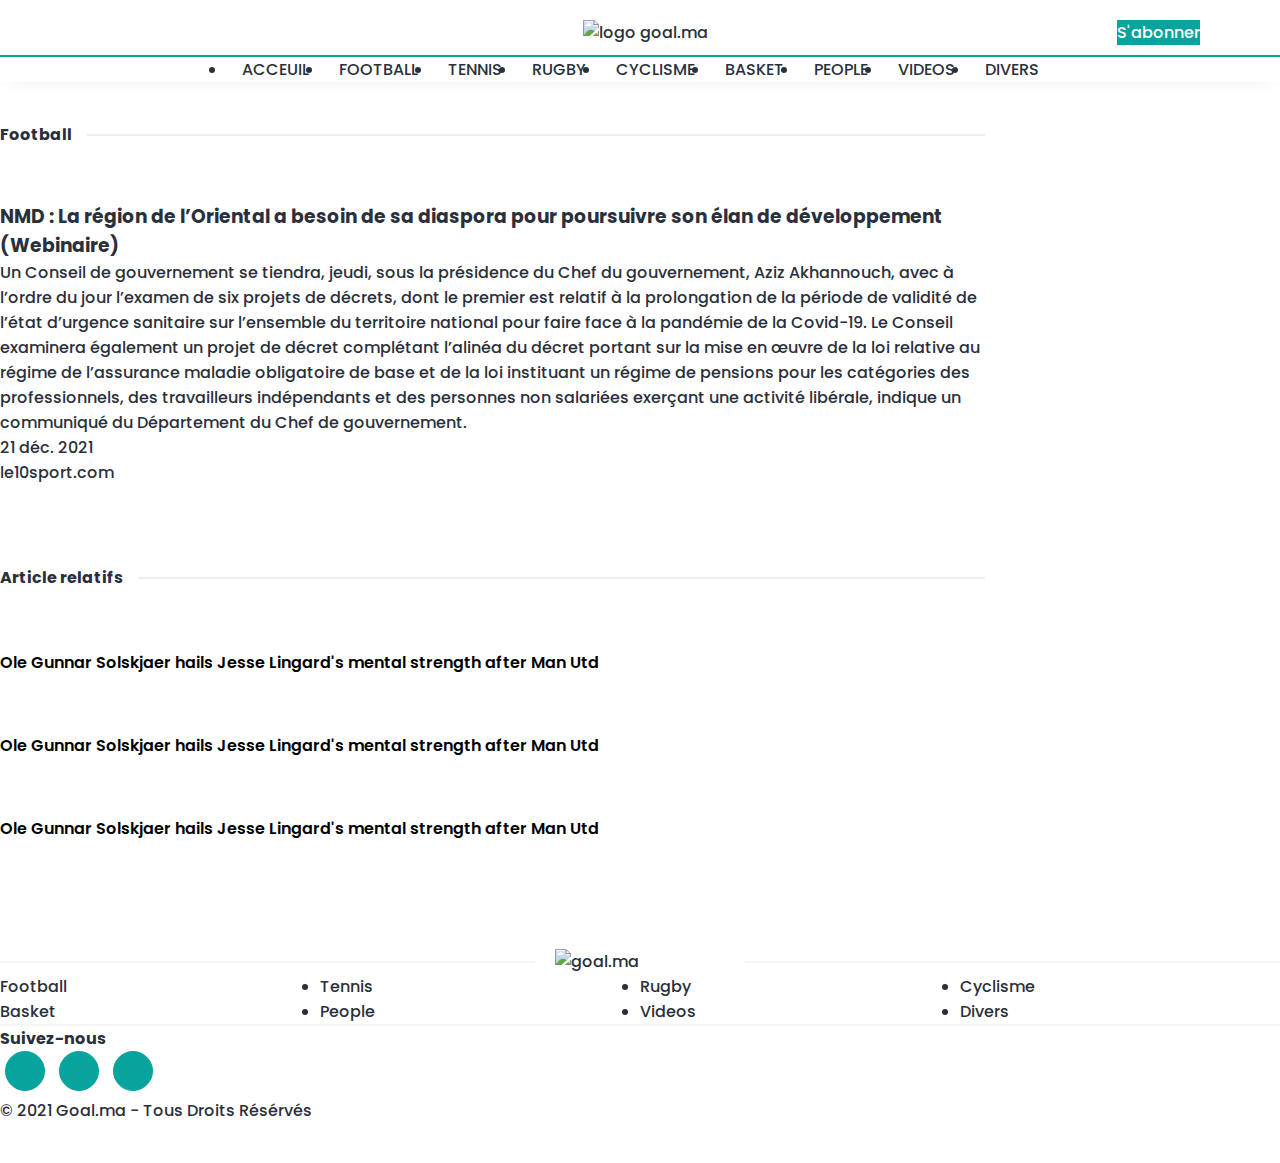
==== article.html @ 7967b323 "Update article.html" ====
<!DOCTYPE html>
<html lang="en">

<head>
    <meta charset="UTF-8" />
    <meta http-equiv="X-UA-Compatible" content="IE=edge" />
    <meta name="viewport" content="width=device-width, initial-scale=1.0" />
    <meta name="keyword" content="sport , football , basketball , tennis" />
    <meta name="description" content="" />
    <title>Goal.ma</title>

    <!-- css -->
    <link rel="stylesheet" href="assets/css/bootstrap.min.css" />
    <link rel="preconnect" href="https://fonts.googleapis.com" />
    <link rel="preconnect" href="https://fonts.gstatic.com" crossorigin />
    <link rel="stylesheet"
        href="https://fonts.googleapis.com/css2?family=Poppins:wght@200;400;500;600;700;800&display=swap" />
    <link rel="stylesheet" href="https://use.fontawesome.com/releases/v5.15.4/css/all.css"
        integrity="sha384-DyZ88mC6Up2uqS4h/KRgHuoeGwBcD4Ng9SiP4dIRy0EXTlnuz47vAwmeGwVChigm" crossorigin="anonymous" />
    <link rel="stylesheet" href="assets/css/slick-theme.css" />
    <link rel="stylesheet" href="assets/css/slick.css" />
    <link rel="stylesheet" href="assets/css/normalize.css" />
    <link rel="stylesheet" href="assets/css/style.css" />

    <!-- end css  -->
</head>

<body>

    <header>

        <div class="top">
            <div class="wrapper row">
                <div class="left col-md-9 mb-2 mb-md-0">
                    <button class="btn_toggler">
                        <span></span>
                        <span></span>
                        <span></span>
                    </button>
                    <a class="logo_brand" href="#"><img src="assets/images/logo.png" alt="logo goal.ma" /></a>
                </div>
                <div class="right col-md-3 justify-content-center justify-content-md-end">
                    <ul class="social-media list-unstyled">
                        <li>
                            <a href="#"><i class="fab fa-facebook-f"></i></a>
                        </li>
                        <li>
                            <a href="#"><i class="fab fa-linkedin-in"></i></a>
                        </li>
                    </ul>
                    <a href="#" class="btn sabonner">S'abonner</a>
                </div>
            </div>
        </div>

        <nav class="navigation">
            <ul class="links_header list-unstyled">
                <li class="nav-item">
                    <a class="nav-link active" href="#">Acceuil</a>
                </li>
                <li class="nav-item">
                    <a class="nav-link active" href="football.html">Football</a>
                </li>
                <li class="nav-item">
                    <a class="nav-link" href="#">Tennis</a>
                </li>
                <li class="nav-item">
                    <a class="nav-link" href="#">Rugby</a>
                </li>
                <li class="nav-item">
                    <a class="nav-link" href="#">Cyclisme</a>
                </li>
                <li class="nav-item">
                    <a class="nav-link" href="#">Basket</a>
                </li>
                <li class="nav-item">
                    <a class="nav-link" href="#">People</a>
                </li>
                <li class="nav-item">
                    <a class="nav-link" href="#">Videos</a>
                </li>
                <li class="nav-item">
                    <a class="nav-link" href="#">Divers</a>
                </li>
            </ul>
        </nav>

    </header>

    <main class="article_page">

        <section class="section_padding">
            <div class="container">
                <!-- section title  -->
                <div class="row">
                    <div class="col-sm-12">
                        <div class="section_title">
                            <!-- <div class="separator"></div> -->
                            <h4 class="styled">Football</h4>
                            <div class="separator"></div>
                        </div>
                    </div>
                </div>
                <!-- end section title  -->

                <div class="row">
                    <div class="col-md-12">
                        <article>

                            <div class="row">
                                <div class="col-md-6">
                                    <figure>
                                        <img src="assets/images/download (1).webp" alt="">
                                    </figure>
                                </div>

                                <div class="col-md-6">
                                    <div class="art_details">
                                        <h3 class="art_title">NMD : La région de l’Oriental a besoin de sa diaspora pour
                                            poursuivre son élan de développement (Webinaire)</h3>
                                        <p class="art_desc my-3">Un Conseil de gouvernement se tiendra, jeudi, sous la
                                            présidence
                                            du
                                            Chef du gouvernement,
                                            Aziz Akhannouch, avec à l’ordre du jour l’examen de six projets de décrets,
                                            dont
                                            le
                                            premier est relatif à la prolongation de la période de validité de l’état
                                            d’urgence
                                            sanitaire sur l’ensemble du territoire national pour faire face à la
                                            pandémie de
                                            la
                                            Covid-19.

                                            Le Conseil examinera également un projet de décret complétant l’alinéa du
                                            décret
                                            portant
                                            sur la mise en œuvre de la loi relative au régime de l’assurance maladie
                                            obligatoire
                                            de
                                            base et de la loi instituant un régime de pensions pour les catégories des
                                            professionnels, des travailleurs indépendants et des personnes non salariées
                                            exerçant
                                            une activité libérale, indique un communiqué du Département du Chef de
                                            gouvernement.
                                        </p>

                                        <p class="text-end"> 
                                            <span class="art_date">
                                                21 déc. 2021
                                            </span>
                                            <span class="art_src">
                                                <a href="#">le10sport.com</a>

                                            </span>
                                        </p>
                                    </div>
                                </div>

                            </div>
                        </article>
                    </div>
                </div>


            </div>
        </section>

        <section class="section_padding art_relatifs">
            <div class="container">

                <div class="row">
                    <div class="col-sm-12">
                        <div class="section_title">
                            <!-- <div class="separator"></div> -->
                            <h4 class="styled">Article relatifs</h4>
                            <div class="separator"></div>
                        </div>
                    </div>
                </div>

                <div class="row">

                    <div class="col-md-4">
                        <article>
                            <a href="#">
                                <figure>
                                    <img src="assets/images/download (1).webp" alt="">
                                </figure>
                                <div class="art_details">
                                    <h3 class="art_title">
                                        Ole Gunnar Solskjaer hails Jesse Lingard's mental
                                        strength after Man Utd
                                    </h3>
                                </div>
                            </a>

                        </article>
                    </div>
                    <div class="col-md-4">
                        <article>
                            <a href="#">
                                <figure>
                                    <img src="assets/images/download (1).webp" alt="">
                                </figure>
                                <div class="art_details">
                                    <h3 class="art_title">
                                        Ole Gunnar Solskjaer hails Jesse Lingard's mental
                                        strength after Man Utd
                                    </h3>
                                </div>
                            </a>

                        </article>
                    </div>
                    <div class="col-md-4">
                        <article>
                            <a href="#">
                                <figure>
                                    <img src="assets/images/download (1).webp" alt="">
                                </figure>
                                <div class="art_details">
                                    <h3 class="art_title">
                                        Ole Gunnar Solskjaer hails Jesse Lingard's mental
                                        strength after Man Utd
                                    </h3>
                                </div>
                            </a>

                        </article>
                    </div>
                </div>


            </div>
        </section>

    </main>

    <footer class="section_padding bg-light">
        <div class="container-fluid">
            <div class="logo_wrapper">
                <div class="logo_separator"></div>
                <div class="logo">
                    <img src="assets/images/logo.png" alt="goal.ma" />
                </div>
                <div class="logo_separator"></div>
            </div>

            <div class="row justify-content-center mt-4">
                <div class="col-sm-5 text-center">
                    <ul class="links_footer list-unstyled">
                        <li class="nav-item">
                            <a class="nav-link active" href="#">Football</a>
                        </li>
                        <li class="nav-item">
                            <a class="nav-link" href="#">Tennis</a>
                        </li>
                        <li class="nav-item">
                            <a class="nav-link" href="#">Rugby</a>
                        </li>
                        <li class="nav-item">
                            <a class="nav-link" href="#">Cyclisme</a>
                        </li>
                        <li class="nav-item">
                            <a class="nav-link" href="#">Basket</a>
                        </li>
                        <li class="nav-item">
                            <a class="nav-link" href="#">People</a>
                        </li>
                        <li class="nav-item">
                            <a class="nav-link" href="#">Videos</a>
                        </li>
                        <li class="nav-item">
                            <a class="nav-link" href="#">Divers</a>
                        </li>
                    </ul>
                </div>
            </div>

            <div class="logo_separator my-4"></div>

            <div class="row justify-content-center">
                <div class="col-sm-5 text-center">
                    <h4>Suivez-nous</h4>
                    <ul class="social_media mt-3 mb-4">
                        <li>
                            <a href="#"><i class="fab fa-facebook-f"></i></a>
                        </li>
                        <li>
                            <a href="#"><i class="fab fa-linkedin-in"></i></a>
                        </li>
                        <li>
                            <a href="#"><i class="fab fa-twitter"></i></a>
                        </li>
                    </ul>
                    <p>© 2021 Goal.ma - Tous Droits Résérvés</p>
                </div>
            </div>
        </div>
    </footer>

    <!-- scripts -->

    <script src="assets/js/jquery.js"></script>
    <script src="assets/js/bootstrap.bundle.min.js"></script>
    <script src="assets/js/slick.min.js"></script>
    <script src="assets/js/main.js"></script>

    <!-- end scripts  -->
</body>

</html>
---- assets/css/style.css ----
* {
  margin: 0;
  padding: 0;
  box-sizing: border-box;
}

ul {
  padding: 0;
  margin: 0;
}

body {
  font-family: "Poppins", sans-serif;
  font-weight: 500;
  font-size: 16px;
  color: #2a303b;
}

@media screen and (min-width: 1200px) {
  .container {
    max-width: 1000px;
  }
}

figure {
  margin: 0;
}

a {
  text-decoration: none;
  color: #2a303b;
}

h1,
h2,
h3,
h4,
h5 {
  margin: 0;
}

img {
  width: 100%;
}

.section_padding {
  padding: 40px 0;
}
@media screen and (max-width: 767px) {
  .section_padding {
    padding: 20px 0;
  }
}

.btn:focus,
input:focus {
  box-shadow: none;
}

@media screen and (max-width: 767px) {
  .h-100 {
    height: auto !important;
  }
}

.social_media li {
  display: inline-block;
  margin: 0 5px;
}
.social_media li a {
  width: 40px;
  height: 40px;
  line-height: 40px;
  display: block;
  border: 1px solid #06A49C;
  border-radius: 50%;
  -webkit-border-radius: 50%;
  -moz-border-radius: 50%;
  -ms-border-radius: 50%;
  -o-border-radius: 50%;
  transition: all 0.3s;
  background-color: #06A49C;
  -webkit-transition: all 0.3s;
  -moz-transition: all 0.3s;
  -ms-transition: all 0.3s;
  -o-transition: all 0.3s;
  color: white;
  text-align: center;
}
.social_media li a:hover {
  transform: translateY(-5px);
  -webkit-transform: translateY(-5px);
  -moz-transform: translateY(-5px);
  -ms-transform: translateY(-5px);
  -o-transform: translateY(-5px);
}

header {
  background-color: white;
  transition: 0.3s all;
  -webkit-transition: 0.3s all;
  -moz-transition: 0.3s all;
  -ms-transition: 0.3s all;
  -o-transition: 0.3s all;
  box-shadow: 0 0 20px -12px #7f7f7fba;
}
header .top {
  padding-bottom: 10px;
  border-bottom: 2px solid #d1d3d34a;
}
@media screen and (min-width: 992px) {
  header .top {
    border-bottom: 2px solid #06A49C;
  }
}
header .top .wrapper {
  display: flex;
  align-items: center;
  max-width: 1150px;
  width: 100%;
  margin: 0 auto;
  padding: 20px 15px 0;
  position: relative;
}
header .top .wrapper .left {
  flex-grow: 1;
  display: flex;
  align-items: center;
}
header .top .wrapper .left .btn_toggler {
  position: relative;
  width: 25px;
  padding: 0px;
  border: 0;
  background: none;
}
@media screen and (min-width: 992px) {
  header .top .wrapper .left .btn_toggler {
    display: none;
  }
}
header .top .wrapper .left .btn_toggler:focus {
  box-shadow: none;
}
header .top .wrapper .left .btn_toggler span {
  height: 3px;
  display: block;
  width: 100%;
  background-color: black;
  transition: 0.3s all;
  -webkit-transition: 0.3s all;
  -moz-transition: 0.3s all;
  -ms-transition: 0.3s all;
  -o-transition: 0.3s all;
  border-radius: 3px;
  -webkit-border-radius: 3px;
  -moz-border-radius: 3px;
  -ms-border-radius: 3px;
  -o-border-radius: 3px;
}
header .top .wrapper .left .btn_toggler span:nth-of-type(2) {
  margin: 5px 0;
}
header .top .wrapper .left .btn_toggler.opened span:nth-of-type(1) {
  transform: rotate(-45deg) translate(-5px, 6px);
  -webkit-transform: rotate(-45deg) translate(-5px, 6px);
  -moz-transform: rotate(-45deg) translate(-5px, 6px);
  -ms-transform: rotate(-45deg) translate(-5px, 6px);
  -o-transform: rotate(-45deg) translate(-5px, 6px);
}
header .top .wrapper .left .btn_toggler.opened span:nth-of-type(2) {
  transform: translateX(-100%);
  -webkit-transform: translateX(-100%);
  -moz-transform: translateX(-100%);
  -ms-transform: translateX(-100%);
  -o-transform: translateX(-100%);
  opacity: 0;
}
header .top .wrapper .left .btn_toggler.opened span:nth-of-type(3) {
  transform: rotate(45deg) translate(-5px, -7px);
  -webkit-transform: rotate(45deg) translate(-5px, -7px);
  -moz-transform: rotate(45deg) translate(-5px, -7px);
  -ms-transform: rotate(45deg) translate(-5px, -7px);
  -o-transform: rotate(45deg) translate(-5px, -7px);
}
header .top .wrapper .left .logo_brand {
  display: block;
  padding-left: 10px;
  flex-grow: 1;
  text-align: center;
}
header .top .wrapper .left .logo_brand img {
  width: 200px;
}
@media screen and (max-width: 991px) {
  header .top .wrapper .left .logo_brand img {
    width: 160px;
  }
}
@media screen and (max-width: 667px) {
  header .top .wrapper .left .logo_brand img {
    width: 130px;
  }
}
header .top .wrapper .right {
  display: flex;
  align-items: center;
}
@media screen and (min-width: 768px) {
  header .top .wrapper .right {
    position: absolute;
    right: 15px;
  }
}
header .top .wrapper .right .social-media li {
  display: inline-block;
}
header .top .wrapper .right .social-media li:last-child {
  margin: 0 10px;
}
header .top .wrapper .right .social-media li a {
  color: #2a303b;
}
header .top .wrapper .right .sabonner {
  background-color: #06A49C;
  color: white;
}
header .navigation {
  padding: 0;
  max-width: 1150px;
  width: 100%;
  margin: 0 auto;
  z-index: 9999;
  transition: all 0.5s;
  -webkit-transition: all 0.5s;
  -moz-transition: all 0.5s;
  -ms-transition: all 0.5s;
  -o-transition: all 0.5s;
}
@media screen and (max-width: 991.2px) {
  header .navigation {
    position: absolute;
    transform: translateX(-100%);
    -webkit-transform: translateX(-100%);
    -moz-transform: translateX(-100%);
    -ms-transform: translateX(-100%);
    -o-transform: translateX(-100%);
  }
  header .navigation.translate {
    transform: translateX(0%);
    -webkit-transform: translateX(0%);
    -moz-transform: translateX(0%);
    -ms-transform: translateX(0%);
    -o-transform: translateX(0%);
  }
}
header .navigation .links_header {
  display: flex;
  flex-wrap: wrap;
  flex-direction: column;
}
@media screen and (min-width: 992px) {
  header .navigation .links_header {
    flex-direction: row;
    flex-wrap: nowrap;
    justify-content: center;
  }
}
@media screen and (max-width: 991.2px) {
  header .navigation .nav-item {
    border-bottom: 1px solid rgba(216, 214, 214, 0.644);
    background-color: #F5F6F8;
  }
}
header .navigation .nav-item .nav-link {
  color: #2a303b;
  text-transform: uppercase;
  padding: 15px;
  text-align: center;
}

main.categ_page .random_sec .wrapper .main_article figure {
  height: 250px;
}
main.categ_page .vd_heading {
  font-weight: 600;
  text-align: center;
  position: relative;
  padding-bottom: 10px;
}
main.categ_page .vd_heading::before {
  content: "";
  position: absolute;
  height: 9px;
  width: 50px;
  background-color: #06A49C;
  bottom: -15px;
  left: 0;
  right: 0;
  margin: 0 auto;
  z-index: 99;
}
main.categ_page .vd_heading:after {
  content: "";
  position: absolute;
  bottom: -12px;
  height: 2px;
  width: 100%;
  background-color: rgba(206, 206, 206, 0.35);
  left: 0;
  right: 0;
  margin: 0 auto;
}
main .random_sec .wrapper .slider_wrapper {
  margin-bottom: 0;
  height: 100%;
}
main .random_sec .wrapper .slider_wrapper .slick-list,
main .random_sec .wrapper .slider_wrapper .slick-track {
  height: 100%;
}
main .random_sec .wrapper article:not(.main_article) a {
  display: flex;
  flex-direction: column;
}
main .random_sec .wrapper article:not(.main_article) a .art_details {
  background-color: white;
  padding: 10px;
}
main .random_sec .wrapper article.main_article {
  height: 100%;
}
main .random_sec .wrapper article.main_article a {
  height: 100%;
}
main .random_sec .wrapper article.main_article a figure {
  height: 100%;
}
main .random_sec .wrapper article.main_article a figure img {
  width: 100%;
  height: 100%;
  z-index: -1;
  object-fit: cover;
  object-position: top;
  position: initial;
}
@media screen and (min-width: 768px) {
  main .random_sec .wrapper article.main_article a figure img {
    position: absolute;
  }
}
main .football_sec article,
main .rugby_sec article,
main .basket article,
main .cyclisme article,
main .p_v_d article {
  height: 100%;
}
main .football_sec article a,
main .rugby_sec article a,
main .basket article a,
main .cyclisme article a,
main .p_v_d article a {
  height: 100%;
}
main .football_sec article a figure,
main .rugby_sec article a figure,
main .basket article a figure,
main .cyclisme article a figure,
main .p_v_d article a figure {
  position: relative;
  height: 100%;
}
main .football_sec article a figure img,
main .rugby_sec article a figure img,
main .basket article a figure img,
main .cyclisme article a figure img,
main .p_v_d article a figure img {
  position: absolute;
  height: 100%;
  object-fit: cover;
  object-position: top;
}
@media screen and (max-width: 767.999px) {
  main .football_sec article a figure img,
main .rugby_sec article a figure img,
main .basket article a figure img,
main .cyclisme article a figure img,
main .p_v_d article a figure img {
    position: initial;
  }
}
main .football_sec article a .art_desc,
main .rugby_sec article a .art_desc,
main .basket article a .art_desc,
main .cyclisme article a .art_desc,
main .p_v_d article a .art_desc {
  white-space: nowrap;
  text-overflow: ellipsis;
}
main .football_sec .banniere_pub_inside,
main .rugby_sec .banniere_pub_inside,
main .basket .banniere_pub_inside,
main .cyclisme .banniere_pub_inside,
main .p_v_d .banniere_pub_inside {
  max-width: 300px;
  margin: 0 auto;
}
main .tennis_sec .art_desc {
  line-height: 1.5em;
  height: 3em;
  overflow: hidden;
}
main .cyclisme article .art_details .art_categorie {
  background-color: yellow;
  color: black;
  padding: 3px 5px;
  display: inline-block;
  border-radius: 2px;
  -webkit-border-radius: 2px;
  -moz-border-radius: 2px;
  -ms-border-radius: 2px;
  -o-border-radius: 2px;
  margin: 0 0 8px;
}
main .cyclisme article .art_details .art_title {
  font-size: 13px;
}
main .p_v_d .slider_wrapper .slick-arrow {
  margin-top: 20px;
  width: 40px;
}
main .p_v_d .slider_wrapper .slick-arrow.next-arrow {
  right: -40px;
}
main .p_v_d .slider_wrapper .slick-arrow.prev-arrow {
  left: -40px;
}
main .p_v_d .slider_wrapper .slick-dots {
  bottom: -40px;
}
main .p_v_d .slider_wrapper .slick-dots li button:before {
  color: #0000003b;
}
main .p_v_d .slider_wrapper .slick-dots li.slick-active button::before {
  color: black;
}
main .p_v_d .people h2 {
  color: #F4255D;
}
main .p_v_d .videos h2 {
  color: #B00000;
}
main .p_v_d .divers h2 {
  color: #4DB2E9;
}
main .section_title {
  display: flex;
  align-items: center;
  margin-bottom: 30px;
}
main .section_title h2 {
  line-height: 40px;
  font-weight: 600;
}
@media screen and (max-width: 767px) {
  main .section_title h2 {
    font-size: 20px;
  }
}
main .section_title h5 {
  line-height: 40px;
  font-size: 18px;
}
main .section_title .separator {
  flex-grow: 1;
  border-bottom: 2px solid rgba(206, 206, 206, 0.35);
  margin: 0 15px;
}
@media screen and (max-width: 767px) {
  main .section_title .separator {
    margin: 0 10px;
  }
}
main .section_title a {
  color: black;
  font-size: 14px;
}
@media screen and (max-width: 767px) {
  main .section_title a {
    font-size: 11px;
  }
}
main .section_title a i {
  margin-left: 5px;
}
main .right_side .section_title {
  margin-bottom: 20px;
}
main .right_side .newsletter_form h5 {
  font-size: 16px;
}
main .right_side .newsletter_form .btn-primary {
  background-color: #06A49C;
  border-color: #06A49C;
  border-radius: 0;
  -webkit-border-radius: 0;
  -moz-border-radius: 0;
  -ms-border-radius: 0;
  -o-border-radius: 0;
}
main article a {
  display: block;
  position: relative;
}
main article a .overlay {
  top: 0;
  left: 0;
  position: absolute;
  height: 100%;
  width: 100%;
  background-image: linear-gradient(0deg, rgba(0, 0, 0, 0.98), rgba(241, 241, 241, 0));
}
main article a .art_details span {
  display: inline-block;
  font-size: 11px;
  color: #ccc;
  margin: 0 2px;
}
@media screen and (max-width: 767px) {
  main article a .art_details span {
    margin: 0 4px;
  }
}
main article a .art_details .art_title {
  font-size: 16px;
  color: black;
  line-height: 22px;
  margin: 7px 0;
  font-weight: 600;
  height: 44px;
  overflow: hidden;
}
main article a .art_details .art_desc {
  color: black;
  font-size: 14px;
  margin: 0;
  font-weight: 400;
  overflow: hidden;
  width: 100%;
}
main article a .art_details .art_categorie {
  color: orangered;
  font-weight: 700;
}
main article.main_article .art_details {
  position: absolute;
  padding: 10px;
  bottom: 0;
}
main article.main_article .art_details .art_title {
  color: white;
}
main .banniere_pub_outside {
  padding: 20px 0;
}
main .slider_wrapper .slick-arrow {
  height: 40px;
  width: 28px;
  color: white;
  border: 0;
  background-color: #00000052;
  position: absolute;
  top: 50%;
  transform: translateY(-50%);
  -webkit-transform: translateY(-50%);
  -moz-transform: translateY(-50%);
  -ms-transform: translateY(-50%);
  -o-transform: translateY(-50%);
  z-index: 99;
}
main .slider_wrapper .slick-arrow.next-arrow {
  right: 0;
}
main .slider_wrapper .slick-dots {
  bottom: 20px;
}
main .slider_wrapper .slick-dots li button:before {
  color: rgba(255, 255, 255, 0.35);
  font-size: 23px;
  opacity: initial;
}
main .slider_wrapper .slick-dots li.slick-active button::before {
  color: white;
}

footer .logo_wrapper {
  display: flex;
  align-items: center;
}
footer .logo_wrapper .logo {
  flex-basis: 170px;
  margin: 0 20px;
}
footer .logo_separator {
  height: 2px;
  background-color: #d5d5d53d;
  flex-grow: 1;
}
footer .links_footer {
  display: flex;
  flex-wrap: wrap;
}
footer .links_footer li {
  width: 25%;
}
@media screen and (max-width: 767px) {
  footer .links_footer li {
    width: 50%;
  }
}
footer .links_footer li a {
  color: #2a303b;
  transition: all 0.3s;
  -webkit-transition: all 0.3s;
  -moz-transition: all 0.3s;
  -ms-transition: all 0.3s;
  -o-transition: all 0.3s;
}
footer .links_footer li a:hover {
  color: #06A49C;
}

/*# sourceMappingURL=style.css.map */
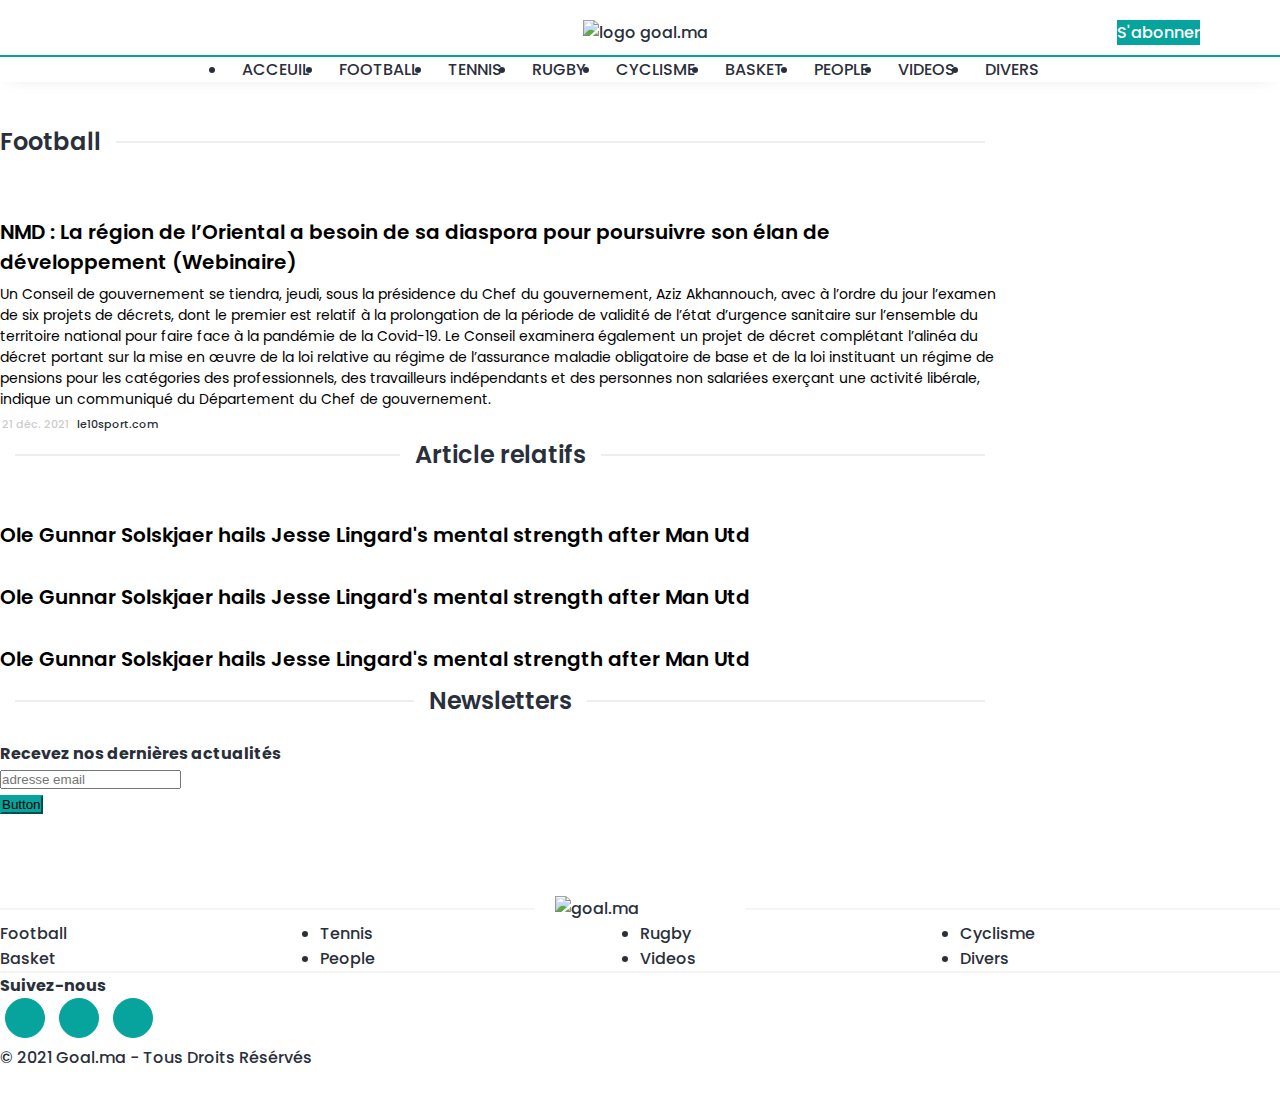
==== commit f280b676: "Update article.html" ====
--- a/article.html
+++ b/article.html
@@ -1,7 +1,6 @@
 <!DOCTYPE html>
 <html lang="en">
-
-<head>
+  <head>
     <meta charset="UTF-8" />
     <meta http-equiv="X-UA-Compatible" content="IE=edge" />
     <meta name="viewport" content="width=device-width, initial-scale=1.0" />
@@ -13,291 +12,292 @@
     <link rel="stylesheet" href="assets/css/bootstrap.min.css" />
     <link rel="preconnect" href="https://fonts.googleapis.com" />
     <link rel="preconnect" href="https://fonts.gstatic.com" crossorigin />
-    <link rel="stylesheet"
-        href="https://fonts.googleapis.com/css2?family=Poppins:wght@200;400;500;600;700;800&display=swap" />
-    <link rel="stylesheet" href="https://use.fontawesome.com/releases/v5.15.4/css/all.css"
-        integrity="sha384-DyZ88mC6Up2uqS4h/KRgHuoeGwBcD4Ng9SiP4dIRy0EXTlnuz47vAwmeGwVChigm" crossorigin="anonymous" />
+    <link
+      rel="stylesheet"
+      href="https://fonts.googleapis.com/css2?family=Poppins:wght@200;400;500;600;700;800&display=swap"
+    />
+    <link
+      rel="stylesheet"
+      href="https://use.fontawesome.com/releases/v5.15.4/css/all.css"
+      integrity="sha384-DyZ88mC6Up2uqS4h/KRgHuoeGwBcD4Ng9SiP4dIRy0EXTlnuz47vAwmeGwVChigm"
+      crossorigin="anonymous"
+    />
     <link rel="stylesheet" href="assets/css/slick-theme.css" />
     <link rel="stylesheet" href="assets/css/slick.css" />
     <link rel="stylesheet" href="assets/css/normalize.css" />
     <link rel="stylesheet" href="assets/css/style.css" />
 
     <!-- end css  -->
-</head>
-
-<body>
-
+  </head>
+
+  <body>
     <header>
-
-        <div class="top">
-            <div class="wrapper row">
-                <div class="left col-md-9 mb-2 mb-md-0">
-                    <button class="btn_toggler">
-                        <span></span>
-                        <span></span>
-                        <span></span>
-                    </button>
-                    <a class="logo_brand" href="#"><img src="assets/images/logo.png" alt="logo goal.ma" /></a>
-                </div>
-                <div class="right col-md-3 justify-content-center justify-content-md-end">
-                    <ul class="social-media list-unstyled">
-                        <li>
-                            <a href="#"><i class="fab fa-facebook-f"></i></a>
-                        </li>
-                        <li>
-                            <a href="#"><i class="fab fa-linkedin-in"></i></a>
-                        </li>
-                    </ul>
-                    <a href="#" class="btn sabonner">S'abonner</a>
-                </div>
+      <div class="top">
+        <div class="wrapper row">
+          <div class="left col-md-9 mb-2 mb-md-0">
+            <button class="btn_toggler">
+              <span></span>
+              <span></span>
+              <span></span>
+            </button>
+            <a class="logo_brand" href="#"
+              ><img src="assets/images/logo.png" alt="logo goal.ma"
+            /></a>
+          </div>
+          <div
+            class="right col-md-3 justify-content-center justify-content-md-end"
+          >
+            <ul class="social-media list-unstyled">
+              <li>
+                <a href="#"><i class="fab fa-facebook-f"></i></a>
+              </li>
+              <li>
+                <a href="#"><i class="fab fa-linkedin-in"></i></a>
+              </li>
+            </ul>
+            <a href="#" class="btn sabonner">S'abonner</a>
+          </div>
+        </div>
+      </div>
+
+      <nav class="navigation">
+        <ul class="links_header list-unstyled">
+          <li class="nav-item">
+            <a class="nav-link active" href="#">Acceuil</a>
+          </li>
+          <li class="nav-item">
+            <a class="nav-link active" href="football.html">Football</a>
+          </li>
+          <li class="nav-item">
+            <a class="nav-link" href="#">Tennis</a>
+          </li>
+          <li class="nav-item">
+            <a class="nav-link" href="#">Rugby</a>
+          </li>
+          <li class="nav-item">
+            <a class="nav-link" href="#">Cyclisme</a>
+          </li>
+          <li class="nav-item">
+            <a class="nav-link" href="#">Basket</a>
+          </li>
+          <li class="nav-item">
+            <a class="nav-link" href="#">People</a>
+          </li>
+          <li class="nav-item">
+            <a class="nav-link" href="#">Videos</a>
+          </li>
+          <li class="nav-item">
+            <a class="nav-link" href="#">Divers</a>
+          </li>
+        </ul>
+      </nav>
+    </header>
+
+    <main class="article_page">
+      <section class="section_padding">
+        <div class="container">
+          <div class="row justify-content-between">
+            <div class="col-md-7">
+              <div class="row">
+                <div class="col-md-12">
+                    <div class="section_title">
+                      <!-- <div class="separator"></div> -->
+                      <h2 class="styled">Football</h2>
+                      <div class="separator"></div>
+                    </div>
+                  </div>
+                <div class="col-md-12">
+                  <article>
+                    <figure>
+                      <img src="assets/images/download (1).webp" alt="" />
+                    </figure>
+
+                    <div class="art_details">
+                      <h3 class="art_title">
+                        NMD : La région de l’Oriental a besoin de sa diaspora
+                        pour poursuivre son élan de développement (Webinaire)
+                      </h3>
+                      <p class="art_desc">
+                        Un Conseil de gouvernement se tiendra, jeudi, sous la
+                        présidence du Chef du gouvernement, Aziz Akhannouch,
+                        avec à l’ordre du jour l’examen de six projets de
+                        décrets, dont le premier est relatif à la prolongation
+                        de la période de validité de l’état d’urgence sanitaire
+                        sur l’ensemble du territoire national pour faire face à
+                        la pandémie de la Covid-19. Le Conseil examinera
+                        également un projet de décret complétant l’alinéa du
+                        décret portant sur la mise en œuvre de la loi relative
+                        au régime de l’assurance maladie obligatoire de base et
+                        de la loi instituant un régime de pensions pour les
+                        catégories des professionnels, des travailleurs
+                        indépendants et des personnes non salariées exerçant une
+                        activité libérale, indique un communiqué du Département
+                        du Chef de gouvernement.
+                      </p>
+
+                      <p class="text-end">
+                        <span class="art_date"> 21 déc. 2021 </span>
+                        <span class="art_src">
+                          <a href="#">le10sport.com</a>
+                        </span>
+                      </p>
+                    </div>
+                  </article>
+                </div>
+              </div>
             </div>
-        </div>
-
-        <nav class="navigation">
-            <ul class="links_header list-unstyled">
-                <li class="nav-item">
-                    <a class="nav-link active" href="#">Acceuil</a>
-                </li>
-                <li class="nav-item">
-                    <a class="nav-link active" href="football.html">Football</a>
-                </li>
-                <li class="nav-item">
-                    <a class="nav-link" href="#">Tennis</a>
-                </li>
-                <li class="nav-item">
-                    <a class="nav-link" href="#">Rugby</a>
-                </li>
-                <li class="nav-item">
-                    <a class="nav-link" href="#">Cyclisme</a>
-                </li>
-                <li class="nav-item">
-                    <a class="nav-link" href="#">Basket</a>
-                </li>
-                <li class="nav-item">
-                    <a class="nav-link" href="#">People</a>
-                </li>
-                <li class="nav-item">
-                    <a class="nav-link" href="#">Videos</a>
-                </li>
-                <li class="nav-item">
-                    <a class="nav-link" href="#">Divers</a>
-                </li>
+
+            <div class="col-md-4 right_side">
+            
+              <div class="row artcile_relatifs mb-5">
+                <div class="col-sm-12">
+                    <div class="section_title">
+                      <div class="separator"></div>
+                      <h2 class="styled">Article relatifs</h2>
+                      <div class="separator"></div>
+                    </div>
+                  </div>
+                <div class="col-md-12">
+                  <article>
+                    <a href="#">
+                      <figure>
+                        <img src="assets/images/download (1).webp" alt="" />
+                      </figure>
+                      <div class="art_details">
+                        <h3 class="art_title">
+                          Ole Gunnar Solskjaer hails Jesse Lingard's mental
+                          strength after Man Utd
+                        </h3>
+                      </div>
+                    </a>
+                  </article>
+                </div>
+                <div class="col-md-12">
+                  <article>
+                    <a href="#">
+                      <figure>
+                        <img src="assets/images/download (1).webp" alt="" />
+                      </figure>
+                      <div class="art_details">
+                        <h3 class="art_title">
+                          Ole Gunnar Solskjaer hails Jesse Lingard's mental
+                          strength after Man Utd
+                        </h3>
+                      </div>
+                    </a>
+                  </article>
+                </div>
+                <div class="col-md-12">
+                  <article>
+                    <a href="#">
+                      <figure>
+                        <img src="assets/images/download (1).webp" alt="" />
+                      </figure>
+                      <div class="art_details">
+                        <h3 class="art_title">
+                          Ole Gunnar Solskjaer hails Jesse Lingard's mental
+                          strength after Man Utd
+                        </h3>
+                      </div>
+                    </a>
+                  </article>
+                </div>
+              </div>
+
+              <div class="row news_letter">
+                <div class="col-sm-12">
+                  <div class="section_title">
+                    <div class="separator"></div>
+                    <h2  class="styled">Newsletters</h2>
+                    <div class="separator"></div>
+                  </div>
+                </div>
+                <div class="col-md-12">
+                  <div class="newsletter_form">
+                    <h5 class="text-center mb-3">
+                      Recevez nos dernières actualités
+                    </h5>
+                    <form action="">
+                      <div class="input-group">
+                        <input type="email" name="email" required class="form-control" placeholder="adresse email"
+                          id="newsletter_input" aria-label="" />
+                        <div class="input-group-append">
+                          <button class="btn btn-primary" type="submit">
+                            Button
+                          </button>
+                        </div>
+                      </div>
+                    </form>
+                  </div>
+                </div>
+              </div>
+            </div>
+          </div>
+        </div>
+      </section>
+    </main>
+
+    <footer class="section_padding bg-light">
+      <div class="container-fluid">
+        <div class="logo_wrapper">
+          <div class="logo_separator"></div>
+          <div class="logo">
+            <img src="assets/images/logo.png" alt="goal.ma" />
+          </div>
+          <div class="logo_separator"></div>
+        </div>
+
+        <div class="row justify-content-center mt-4">
+          <div class="col-sm-5 text-center">
+            <ul class="links_footer list-unstyled">
+              <li class="nav-item">
+                <a class="nav-link active" href="#">Football</a>
+              </li>
+              <li class="nav-item">
+                <a class="nav-link" href="#">Tennis</a>
+              </li>
+              <li class="nav-item">
+                <a class="nav-link" href="#">Rugby</a>
+              </li>
+              <li class="nav-item">
+                <a class="nav-link" href="#">Cyclisme</a>
+              </li>
+              <li class="nav-item">
+                <a class="nav-link" href="#">Basket</a>
+              </li>
+              <li class="nav-item">
+                <a class="nav-link" href="#">People</a>
+              </li>
+              <li class="nav-item">
+                <a class="nav-link" href="#">Videos</a>
+              </li>
+              <li class="nav-item">
+                <a class="nav-link" href="#">Divers</a>
+              </li>
             </ul>
-        </nav>
-
-    </header>
-
-    <main class="article_page">
-
-        <section class="section_padding">
-            <div class="container">
-                <!-- section title  -->
-                <div class="row">
-                    <div class="col-sm-12">
-                        <div class="section_title">
-                            <!-- <div class="separator"></div> -->
-                            <h4 class="styled">Football</h4>
-                            <div class="separator"></div>
-                        </div>
-                    </div>
-                </div>
-                <!-- end section title  -->
-
-                <div class="row">
-                    <div class="col-md-12">
-                        <article>
-
-                            <div class="row">
-                                <div class="col-md-6">
-                                    <figure>
-                                        <img src="assets/images/download (1).webp" alt="">
-                                    </figure>
-                                </div>
-
-                                <div class="col-md-6">
-                                    <div class="art_details">
-                                        <h3 class="art_title">NMD : La région de l’Oriental a besoin de sa diaspora pour
-                                            poursuivre son élan de développement (Webinaire)</h3>
-                                        <p class="art_desc my-3">Un Conseil de gouvernement se tiendra, jeudi, sous la
-                                            présidence
-                                            du
-                                            Chef du gouvernement,
-                                            Aziz Akhannouch, avec à l’ordre du jour l’examen de six projets de décrets,
-                                            dont
-                                            le
-                                            premier est relatif à la prolongation de la période de validité de l’état
-                                            d’urgence
-                                            sanitaire sur l’ensemble du territoire national pour faire face à la
-                                            pandémie de
-                                            la
-                                            Covid-19.
-
-                                            Le Conseil examinera également un projet de décret complétant l’alinéa du
-                                            décret
-                                            portant
-                                            sur la mise en œuvre de la loi relative au régime de l’assurance maladie
-                                            obligatoire
-                                            de
-                                            base et de la loi instituant un régime de pensions pour les catégories des
-                                            professionnels, des travailleurs indépendants et des personnes non salariées
-                                            exerçant
-                                            une activité libérale, indique un communiqué du Département du Chef de
-                                            gouvernement.
-                                        </p>
-
-                                        <p class="text-end"> 
-                                            <span class="art_date">
-                                                21 déc. 2021
-                                            </span>
-                                            <span class="art_src">
-                                                <a href="#">le10sport.com</a>
-
-                                            </span>
-                                        </p>
-                                    </div>
-                                </div>
-
-                            </div>
-                        </article>
-                    </div>
-                </div>
-
-
-            </div>
-        </section>
-
-        <section class="section_padding art_relatifs">
-            <div class="container">
-
-                <div class="row">
-                    <div class="col-sm-12">
-                        <div class="section_title">
-                            <!-- <div class="separator"></div> -->
-                            <h4 class="styled">Article relatifs</h4>
-                            <div class="separator"></div>
-                        </div>
-                    </div>
-                </div>
-
-                <div class="row">
-
-                    <div class="col-md-4">
-                        <article>
-                            <a href="#">
-                                <figure>
-                                    <img src="assets/images/download (1).webp" alt="">
-                                </figure>
-                                <div class="art_details">
-                                    <h3 class="art_title">
-                                        Ole Gunnar Solskjaer hails Jesse Lingard's mental
-                                        strength after Man Utd
-                                    </h3>
-                                </div>
-                            </a>
-
-                        </article>
-                    </div>
-                    <div class="col-md-4">
-                        <article>
-                            <a href="#">
-                                <figure>
-                                    <img src="assets/images/download (1).webp" alt="">
-                                </figure>
-                                <div class="art_details">
-                                    <h3 class="art_title">
-                                        Ole Gunnar Solskjaer hails Jesse Lingard's mental
-                                        strength after Man Utd
-                                    </h3>
-                                </div>
-                            </a>
-
-                        </article>
-                    </div>
-                    <div class="col-md-4">
-                        <article>
-                            <a href="#">
-                                <figure>
-                                    <img src="assets/images/download (1).webp" alt="">
-                                </figure>
-                                <div class="art_details">
-                                    <h3 class="art_title">
-                                        Ole Gunnar Solskjaer hails Jesse Lingard's mental
-                                        strength after Man Utd
-                                    </h3>
-                                </div>
-                            </a>
-
-                        </article>
-                    </div>
-                </div>
-
-
-            </div>
-        </section>
-
-    </main>
-
-    <footer class="section_padding bg-light">
-        <div class="container-fluid">
-            <div class="logo_wrapper">
-                <div class="logo_separator"></div>
-                <div class="logo">
-                    <img src="assets/images/logo.png" alt="goal.ma" />
-                </div>
-                <div class="logo_separator"></div>
-            </div>
-
-            <div class="row justify-content-center mt-4">
-                <div class="col-sm-5 text-center">
-                    <ul class="links_footer list-unstyled">
-                        <li class="nav-item">
-                            <a class="nav-link active" href="#">Football</a>
-                        </li>
-                        <li class="nav-item">
-                            <a class="nav-link" href="#">Tennis</a>
-                        </li>
-                        <li class="nav-item">
-                            <a class="nav-link" href="#">Rugby</a>
-                        </li>
-                        <li class="nav-item">
-                            <a class="nav-link" href="#">Cyclisme</a>
-                        </li>
-                        <li class="nav-item">
-                            <a class="nav-link" href="#">Basket</a>
-                        </li>
-                        <li class="nav-item">
-                            <a class="nav-link" href="#">People</a>
-                        </li>
-                        <li class="nav-item">
-                            <a class="nav-link" href="#">Videos</a>
-                        </li>
-                        <li class="nav-item">
-                            <a class="nav-link" href="#">Divers</a>
-                        </li>
-                    </ul>
-                </div>
-            </div>
-
-            <div class="logo_separator my-4"></div>
-
-            <div class="row justify-content-center">
-                <div class="col-sm-5 text-center">
-                    <h4>Suivez-nous</h4>
-                    <ul class="social_media mt-3 mb-4">
-                        <li>
-                            <a href="#"><i class="fab fa-facebook-f"></i></a>
-                        </li>
-                        <li>
-                            <a href="#"><i class="fab fa-linkedin-in"></i></a>
-                        </li>
-                        <li>
-                            <a href="#"><i class="fab fa-twitter"></i></a>
-                        </li>
-                    </ul>
-                    <p>© 2021 Goal.ma - Tous Droits Résérvés</p>
-                </div>
-            </div>
-        </div>
+          </div>
+        </div>
+
+        <div class="logo_separator my-4"></div>
+
+        <div class="row justify-content-center">
+          <div class="col-sm-5 text-center">
+            <h4>Suivez-nous</h4>
+            <ul class="social_media mt-3 mb-4">
+              <li>
+                <a href="#"><i class="fab fa-facebook-f"></i></a>
+              </li>
+              <li>
+                <a href="#"><i class="fab fa-linkedin-in"></i></a>
+              </li>
+              <li>
+                <a href="#"><i class="fab fa-twitter"></i></a>
+              </li>
+            </ul>
+            <p>© 2021 Goal.ma - Tous Droits Résérvés</p>
+          </div>
+        </div>
+      </div>
     </footer>
 
     <!-- scripts -->
@@ -308,6 +308,5 @@
     <script src="assets/js/main.js"></script>
 
     <!-- end scripts  -->
-</body>
-
+  </body>
 </html>
--- a/assets/css/style.css
+++ b/assets/css/style.css
@@ -72,14 +72,14 @@
   height: 40px;
   line-height: 40px;
   display: block;
-  border: 1px solid #06A49C;
+  border: 1px solid #06a49c;
   border-radius: 50%;
   -webkit-border-radius: 50%;
   -moz-border-radius: 50%;
   -ms-border-radius: 50%;
   -o-border-radius: 50%;
   transition: all 0.3s;
-  background-color: #06A49C;
+  background-color: #06a49c;
   -webkit-transition: all 0.3s;
   -moz-transition: all 0.3s;
   -ms-transition: all 0.3s;
@@ -110,7 +110,7 @@
 }
 @media screen and (min-width: 992px) {
   header .top {
-    border-bottom: 2px solid #06A49C;
+    border-bottom: 2px solid #06a49c;
   }
 }
 header .top .wrapper {
@@ -222,7 +222,7 @@
   color: #2a303b;
 }
 header .top .wrapper .right .sabonner {
-  background-color: #06A49C;
+  background-color: #06a49c;
   color: white;
 }
 header .navigation {
@@ -269,7 +269,7 @@
 @media screen and (max-width: 991.2px) {
   header .navigation .nav-item {
     border-bottom: 1px solid rgba(216, 214, 214, 0.644);
-    background-color: #F5F6F8;
+    background-color: #f5f6f8;
   }
 }
 header .navigation .nav-item .nav-link {
@@ -293,7 +293,7 @@
   position: absolute;
   height: 9px;
   width: 50px;
-  background-color: #06A49C;
+  background-color: #06a49c;
   bottom: -15px;
   left: 0;
   right: 0;
@@ -310,6 +310,29 @@
   left: 0;
   right: 0;
   margin: 0 auto;
+}
+main.contact_page button[type=submit] {
+  padding: 8px 20px;
+  background-color: #06a49c;
+  color: white;
+  border: 0;
+}
+main.article_page h4.styled {
+  background-color: #06a49c;
+  color: white;
+  padding: 10px 20px;
+  border-radius: 30px;
+  font-size: 16px;
+  -webkit-border-radius: 30px;
+  -moz-border-radius: 30px;
+  -ms-border-radius: 30px;
+  -o-border-radius: 30px;
+}
+main.article_page article .art_details .art_title {
+  margin-top: 0;
+  font-size: 20px;
+  line-height: 30px;
+  height: auto;
 }
 main .random_sec .wrapper .slider_wrapper {
   margin-bottom: 0;
@@ -446,13 +469,13 @@
   color: black;
 }
 main .p_v_d .people h2 {
-  color: #F4255D;
+  color: #f4255d;
 }
 main .p_v_d .videos h2 {
-  color: #B00000;
+  color: #b00000;
 }
 main .p_v_d .divers h2 {
-  color: #4DB2E9;
+  color: #4db2e9;
 }
 main .section_title {
   display: flex;
@@ -501,8 +524,8 @@
   font-size: 16px;
 }
 main .right_side .newsletter_form .btn-primary {
-  background-color: #06A49C;
-  border-color: #06A49C;
+  background-color: #06a49c;
+  border-color: #06a49c;
   border-radius: 0;
   -webkit-border-radius: 0;
   -moz-border-radius: 0;
@@ -521,18 +544,18 @@
   width: 100%;
   background-image: linear-gradient(0deg, rgba(0, 0, 0, 0.98), rgba(241, 241, 241, 0));
 }
-main article a .art_details span {
+main article .art_details span {
   display: inline-block;
   font-size: 11px;
   color: #ccc;
   margin: 0 2px;
 }
 @media screen and (max-width: 767px) {
-  main article a .art_details span {
+  main article .art_details span {
     margin: 0 4px;
   }
 }
-main article a .art_details .art_title {
+main article .art_details .art_title {
   font-size: 16px;
   color: black;
   line-height: 22px;
@@ -541,7 +564,7 @@
   height: 44px;
   overflow: hidden;
 }
-main article a .art_details .art_desc {
+main article .art_details .art_desc {
   color: black;
   font-size: 14px;
   margin: 0;
@@ -549,7 +572,7 @@
   overflow: hidden;
   width: 100%;
 }
-main article a .art_details .art_categorie {
+main article .art_details .art_categorie {
   color: orangered;
   font-weight: 700;
 }
@@ -628,7 +651,7 @@
   -o-transition: all 0.3s;
 }
 footer .links_footer li a:hover {
-  color: #06A49C;
+  color: #06a49c;
 }
 
 /*# sourceMappingURL=style.css.map */
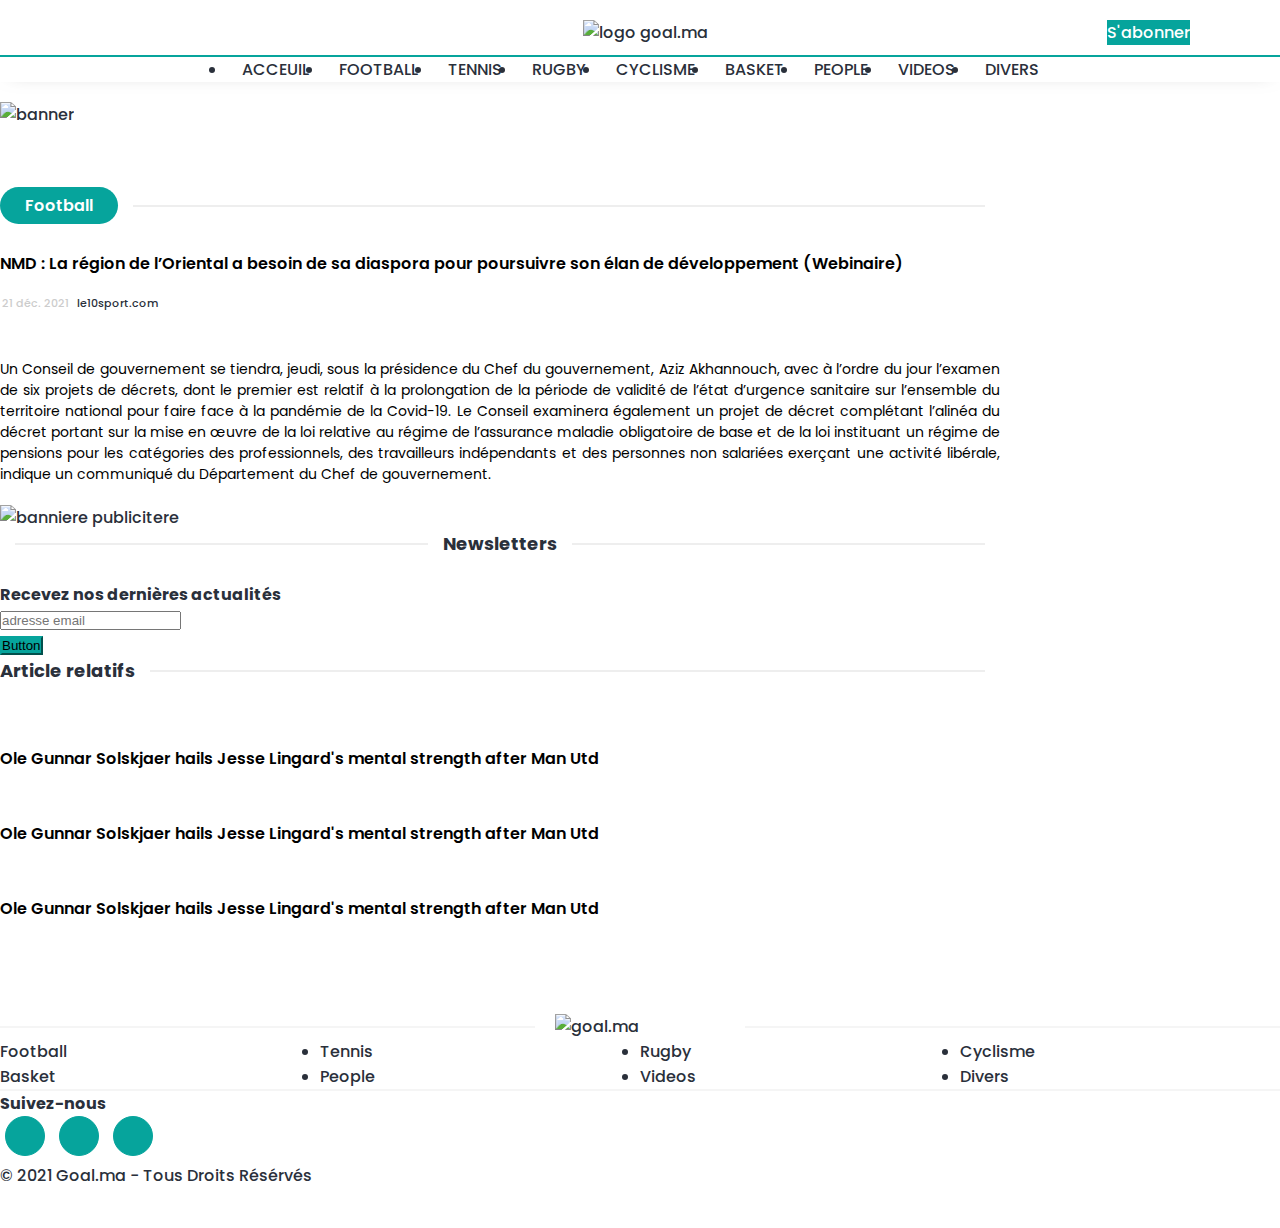
==== commit 5f5f6733: "Update article.html" ====
--- a/article.html
+++ b/article.html
@@ -7,7 +7,7 @@
     <meta name="keyword" content="sport , football , basketball , tennis" />
     <meta name="description" content="" />
     <title>Goal.ma</title>
-
+ 
     <!-- css -->
     <link rel="stylesheet" href="assets/css/bootstrap.min.css" />
     <link rel="preconnect" href="https://fonts.googleapis.com" />
@@ -94,30 +94,50 @@
     </header>
 
     <main class="article_page">
+      <!-- banniere publicitere -->
+      <section class="banniere_pub_outside bg-light">
+        <div class="container">
+          <a href="#">
+            <figure>
+              <img src="assets/images/banner.jpg" alt="banner" />
+            </figure>
+          </a>
+        </div>
+      </section>
+      <!-- banniere publicitere -->
+
       <section class="section_padding">
         <div class="container">
-          <div class="row justify-content-between">
+          <div class="row justify-content-between full_article mb-5">
+            <div class="col-md-12">
+              <div class="section_title">
+                <!-- <div class="separator"></div> -->
+                <h2 class="styled">Football</h2>
+                <div class="separator"></div>
+              </div>
+            </div>
             <div class="col-md-7">
               <div class="row">
                 <div class="col-md-12">
-                    <div class="section_title">
-                      <!-- <div class="separator"></div> -->
-                      <h2 class="styled">Football</h2>
-                      <div class="separator"></div>
-                    </div>
-                  </div>
-                <div class="col-md-12">
                   <article>
-                    <figure>
-                      <img src="assets/images/download (1).webp" alt="" />
-                    </figure>
-
                     <div class="art_details">
                       <h3 class="art_title">
                         NMD : La région de l’Oriental a besoin de sa diaspora
                         pour poursuivre son élan de développement (Webinaire)
                       </h3>
-                      <p class="art_desc">
+                      <p class="text-end">
+                        <span class="art_date"> 21 déc. 2021 </span>
+                        <span class="art_src">
+                          <a href="#">le10sport.com</a>
+                        </span>
+                        <div class="sharethis-inline-share-buttons"></div>
+                      </p>
+
+                      <figure>
+                        <img src="assets/images/download (1).webp" alt="" />
+                      </figure>
+
+                      <p class="art_desc my-3">
                         Un Conseil de gouvernement se tiendra, jeudi, sous la
                         présidence du Chef du gouvernement, Aziz Akhannouch,
                         avec à l’ordre du jour l’examen de six projets de
@@ -134,13 +154,6 @@
                         activité libérale, indique un communiqué du Département
                         du Chef de gouvernement.
                       </p>
-
-                      <p class="text-end">
-                        <span class="art_date"> 21 déc. 2021 </span>
-                        <span class="art_src">
-                          <a href="#">le10sport.com</a>
-                        </span>
-                      </p>
                     </div>
                   </article>
                 </div>
@@ -148,67 +161,21 @@
             </div>
 
             <div class="col-md-4 right_side">
-            
-              <div class="row artcile_relatifs mb-5">
+              <div class="row mb-5">
                 <div class="col-sm-12">
-                    <div class="section_title">
-                      <div class="separator"></div>
-                      <h2 class="styled">Article relatifs</h2>
-                      <div class="separator"></div>
-                    </div>
-                  </div>
-                <div class="col-md-12">
-                  <article>
-                    <a href="#">
-                      <figure>
-                        <img src="assets/images/download (1).webp" alt="" />
-                      </figure>
-                      <div class="art_details">
-                        <h3 class="art_title">
-                          Ole Gunnar Solskjaer hails Jesse Lingard's mental
-                          strength after Man Utd
-                        </h3>
-                      </div>
-                    </a>
-                  </article>
+                  <div class="banniere_pub_inside">
+                    <img
+                      src="assets/images/banner2.png"
+                      alt="banniere publicitere"
+                    />
+                  </div>
                 </div>
-                <div class="col-md-12">
-                  <article>
-                    <a href="#">
-                      <figure>
-                        <img src="assets/images/download (1).webp" alt="" />
-                      </figure>
-                      <div class="art_details">
-                        <h3 class="art_title">
-                          Ole Gunnar Solskjaer hails Jesse Lingard's mental
-                          strength after Man Utd
-                        </h3>
-                      </div>
-                    </a>
-                  </article>
-                </div>
-                <div class="col-md-12">
-                  <article>
-                    <a href="#">
-                      <figure>
-                        <img src="assets/images/download (1).webp" alt="" />
-                      </figure>
-                      <div class="art_details">
-                        <h3 class="art_title">
-                          Ole Gunnar Solskjaer hails Jesse Lingard's mental
-                          strength after Man Utd
-                        </h3>
-                      </div>
-                    </a>
-                  </article>
-                </div>
-              </div>
-
+              </div>
               <div class="row news_letter">
                 <div class="col-sm-12">
                   <div class="section_title">
                     <div class="separator"></div>
-                    <h2  class="styled">Newsletters</h2>
+                    <h5 class="styled">Newsletters</h5>
                     <div class="separator"></div>
                   </div>
                 </div>
@@ -219,8 +186,15 @@
                     </h5>
                     <form action="">
                       <div class="input-group">
-                        <input type="email" name="email" required class="form-control" placeholder="adresse email"
-                          id="newsletter_input" aria-label="" />
+                        <input
+                          type="email"
+                          name="email"
+                          required
+                          class="form-control"
+                          placeholder="adresse email"
+                          id="newsletter_input"
+                          aria-label=""
+                        />
                         <div class="input-group-append">
                           <button class="btn btn-primary" type="submit">
                             Button
@@ -233,6 +207,60 @@
               </div>
             </div>
           </div>
+
+          <div class="row artcile_relatifs mb-5">
+            <div class="col-sm-12">
+              <div class="section_title">
+                <h5 class="styled small">Article relatifs</h5>
+                <div class="separator"></div>
+              </div>
+            </div>
+            <div class="col-md-4">
+              <article>
+                <a href="#">
+                  <figure>
+                    <img src="assets/images/download (1).webp" alt="" />
+                  </figure>
+                  <div class="art_details">
+                    <h3 class="art_title">
+                      Ole Gunnar Solskjaer hails Jesse Lingard's mental strength
+                      after Man Utd
+                    </h3>
+                  </div>
+                </a>
+              </article>
+            </div>
+            <div class="col-md-4">
+              <article>
+                <a href="#">
+                  <figure>
+                    <img src="assets/images/download (1).webp" alt="" />
+                  </figure>
+                  <div class="art_details">
+                    <h3 class="art_title">
+                      Ole Gunnar Solskjaer hails Jesse Lingard's mental strength
+                      after Man Utd
+                    </h3>
+                  </div>
+                </a>
+              </article>
+            </div>
+            <div class="col-md-4">
+              <article>
+                <a href="#">
+                  <figure>
+                    <img src="assets/images/download (1).webp" alt="" />
+                  </figure>
+                  <div class="art_details">
+                    <h3 class="art_title">
+                      Ole Gunnar Solskjaer hails Jesse Lingard's mental strength
+                      after Man Utd
+                    </h3>
+                  </div>
+                </a>
+              </article>
+            </div>
+          </div>
         </div>
       </section>
     </main>
@@ -305,6 +333,7 @@
     <script src="assets/js/jquery.js"></script>
     <script src="assets/js/bootstrap.bundle.min.js"></script>
     <script src="assets/js/slick.min.js"></script>
+    <script type="text/javascript" src="https://platform-api.sharethis.com/js/sharethis.js#property=61dee080300a07001a921e46&product=inline-share-buttons" async="async"></script>
     <script src="assets/js/main.js"></script>
 
     <!-- end scripts  -->
--- a/assets/css/style.css
+++ b/assets/css/style.css
@@ -214,9 +214,7 @@
 }
 header .top .wrapper .right .social-media li {
   display: inline-block;
-}
-header .top .wrapper .right .social-media li:last-child {
-  margin: 0 10px;
+  margin: 0 5px;
 }
 header .top .wrapper .right .social-media li a {
   color: #2a303b;
@@ -224,6 +222,7 @@
 header .top .wrapper .right .sabonner {
   background-color: #06a49c;
   color: white;
+  margin: 0 10px;
 }
 header .navigation {
   padding: 0;
@@ -282,34 +281,13 @@
 main.categ_page .random_sec .wrapper .main_article figure {
   height: 250px;
 }
-main.categ_page .vd_heading {
-  font-weight: 600;
-  text-align: center;
-  position: relative;
-  padding-bottom: 10px;
-}
-main.categ_page .vd_heading::before {
-  content: "";
-  position: absolute;
-  height: 9px;
-  width: 50px;
-  background-color: #06a49c;
-  bottom: -15px;
-  left: 0;
-  right: 0;
-  margin: 0 auto;
-  z-index: 99;
-}
-main.categ_page .vd_heading:after {
-  content: "";
-  position: absolute;
-  bottom: -12px;
-  height: 2px;
-  width: 100%;
-  background-color: rgba(206, 206, 206, 0.35);
-  left: 0;
-  right: 0;
-  margin: 0 auto;
+main.categ_page .top_article figure {
+  height: 100%;
+}
+main.categ_page .top_article figure img {
+  height: 100%;
+  object-fit: cover;
+  object-position: top;
 }
 main.contact_page button[type=submit] {
   padding: 8px 20px;
@@ -317,22 +295,39 @@
   color: white;
   border: 0;
 }
-main.article_page h4.styled {
+main.contact_page h5 {
+  position: relative;
+  padding-bottom: 10px;
+}
+main.contact_page h5::before {
+  content: "";
+  position: absolute;
+  bottom: 0;
+  height: 3px;
   background-color: #06a49c;
-  color: white;
-  padding: 10px 20px;
+  width: 50px;
+}
+main.article_page h2.styled {
+  background-color: #06a49c;
+  color: white;
+  padding: 6px 25px;
   border-radius: 30px;
   font-size: 16px;
+  line-height: initial;
   -webkit-border-radius: 30px;
   -moz-border-radius: 30px;
   -ms-border-radius: 30px;
   -o-border-radius: 30px;
 }
 main.article_page article .art_details .art_title {
-  margin-top: 0;
-  font-size: 20px;
+  margin: 10px 0;
   line-height: 30px;
   height: auto;
+  text-align: justify;
+}
+main.article_page article .art_details .art_desc {
+  margin: 20px 0;
+  text-align: justify;
 }
 main .random_sec .wrapper .slider_wrapper {
   margin-bottom: 0;
@@ -350,91 +345,42 @@
   background-color: white;
   padding: 10px;
 }
-main .random_sec .wrapper article.main_article {
-  height: 100%;
-}
-main .random_sec .wrapper article.main_article a {
-  height: 100%;
-}
-main .random_sec .wrapper article.main_article a figure {
-  height: 100%;
-}
-main .random_sec .wrapper article.main_article a figure img {
-  width: 100%;
-  height: 100%;
-  z-index: -1;
+main .football_sec article figure,
+main .rugby_sec article figure,
+main .basket_sec article figure {
+  position: relative;
+  height: 100%;
+}
+main .football_sec article figure img,
+main .rugby_sec article figure img,
+main .basket_sec article figure img {
+  width: 100%;
+  height: 100%;
   object-fit: cover;
   object-position: top;
   position: initial;
 }
 @media screen and (min-width: 768px) {
-  main .random_sec .wrapper article.main_article a figure img {
+  main .football_sec article figure img,
+main .rugby_sec article figure img,
+main .basket_sec article figure img {
     position: absolute;
   }
 }
-main .football_sec article,
-main .rugby_sec article,
-main .basket article,
-main .cyclisme article,
-main .p_v_d article {
-  height: 100%;
-}
-main .football_sec article a,
-main .rugby_sec article a,
-main .basket article a,
-main .cyclisme article a,
-main .p_v_d article a {
-  height: 100%;
-}
-main .football_sec article a figure,
-main .rugby_sec article a figure,
-main .basket article a figure,
-main .cyclisme article a figure,
-main .p_v_d article a figure {
-  position: relative;
-  height: 100%;
-}
-main .football_sec article a figure img,
-main .rugby_sec article a figure img,
-main .basket article a figure img,
-main .cyclisme article a figure img,
-main .p_v_d article a figure img {
-  position: absolute;
+main .tennis_sec .top_article figure {
+  height: 100%;
+}
+main .tennis_sec .top_article figure img {
   height: 100%;
   object-fit: cover;
   object-position: top;
 }
-@media screen and (max-width: 767.999px) {
-  main .football_sec article a figure img,
-main .rugby_sec article a figure img,
-main .basket article a figure img,
-main .cyclisme article a figure img,
-main .p_v_d article a figure img {
-    position: initial;
-  }
-}
-main .football_sec article a .art_desc,
-main .rugby_sec article a .art_desc,
-main .basket article a .art_desc,
-main .cyclisme article a .art_desc,
-main .p_v_d article a .art_desc {
-  white-space: nowrap;
-  text-overflow: ellipsis;
-}
-main .football_sec .banniere_pub_inside,
-main .rugby_sec .banniere_pub_inside,
-main .basket .banniere_pub_inside,
-main .cyclisme .banniere_pub_inside,
-main .p_v_d .banniere_pub_inside {
-  max-width: 300px;
-  margin: 0 auto;
-}
-main .tennis_sec .art_desc {
+main .tennis_sec article .art_desc {
   line-height: 1.5em;
   height: 3em;
   overflow: hidden;
 }
-main .cyclisme article .art_details .art_categorie {
+main .cyclisme_sec article .art_details .art_categorie {
   background-color: yellow;
   color: black;
   padding: 3px 5px;
@@ -446,44 +392,75 @@
   -o-border-radius: 2px;
   margin: 0 0 8px;
 }
-main .cyclisme article .art_details .art_title {
+main .cyclisme_sec article .art_details .art_title {
   font-size: 13px;
 }
-main .p_v_d .slider_wrapper .slick-arrow {
-  margin-top: 20px;
-  width: 40px;
-}
-main .p_v_d .slider_wrapper .slick-arrow.next-arrow {
-  right: -40px;
-}
-main .p_v_d .slider_wrapper .slick-arrow.prev-arrow {
-  left: -40px;
-}
-main .p_v_d .slider_wrapper .slick-dots {
-  bottom: -40px;
-}
-main .p_v_d .slider_wrapper .slick-dots li button:before {
-  color: #0000003b;
-}
-main .p_v_d .slider_wrapper .slick-dots li.slick-active button::before {
-  color: black;
-}
-main .p_v_d .people h2 {
-  color: #f4255d;
-}
-main .p_v_d .videos h2 {
-  color: #b00000;
-}
-main .p_v_d .divers h2 {
-  color: #4db2e9;
+main .videos_sec .block_img {
+  position: relative;
+}
+main .videos_sec .block_img .ico_play {
+  font-size: 60px;
+  color: white;
+  opacity: 0.6;
+  position: absolute;
+  top: 50%;
+  left: 50%;
+  transform: translate(-50%, -50%);
+  -webkit-transform: translate(-50%, -50%);
+  -moz-transform: translate(-50%, -50%);
+  -ms-transform: translate(-50%, -50%);
+  -o-transform: translate(-50%, -50%);
+  transition: 0.3s all;
+  -webkit-transition: 0.3s all;
+  -moz-transition: 0.3s all;
+  -ms-transition: 0.3s all;
+  -o-transition: 0.3s all;
+}
+main .videos_sec .block_img .ico_play.small {
+  font-size: 20px;
+}
+main .videos_sec .block_img .ico_play:hover {
+  opacity: 1;
+}
+main .videos_sec .right_block article .block_img {
+  height: 100%;
+}
+main .videos_sec .right_block article .block_img figure {
+  height: 100%;
+}
+main .videos_sec .right_block article .block_img figure img {
+  height: 100%;
+  object-fit: cover;
+  object-position: top;
+}
+main .people_divers_sec article.big figure {
+  position: relative;
+}
+main .people_divers_sec article.big figure::before {
+  content: "";
+  top: 0;
+  left: 0;
+  position: absolute;
+  height: 100%;
+  width: 100%;
+  z-index: 1;
+  background-image: linear-gradient(0deg, rgba(0, 0, 0, 0.48), rgba(241, 241, 241, 0));
+}
+main .people_divers_sec article.big .art_details {
+  position: absolute;
+  padding: 10px;
+  bottom: 0;
+  z-index: 1;
+}
+main .people_divers_sec article.big .art_details .art_title {
+  color: white;
 }
 main .section_title {
   display: flex;
   align-items: center;
-  margin-bottom: 30px;
+  margin-bottom: 25px;
 }
 main .section_title h2 {
-  line-height: 40px;
   font-weight: 600;
 }
 @media screen and (max-width: 767px) {
@@ -492,7 +469,6 @@
   }
 }
 main .section_title h5 {
-  line-height: 40px;
   font-size: 18px;
 }
 main .section_title .separator {
@@ -516,9 +492,6 @@
 }
 main .section_title a i {
   margin-left: 5px;
-}
-main .right_side .section_title {
-  margin-bottom: 20px;
 }
 main .right_side .newsletter_form h5 {
   font-size: 16px;
@@ -536,14 +509,6 @@
   display: block;
   position: relative;
 }
-main article a .overlay {
-  top: 0;
-  left: 0;
-  position: absolute;
-  height: 100%;
-  width: 100%;
-  background-image: linear-gradient(0deg, rgba(0, 0, 0, 0.98), rgba(241, 241, 241, 0));
-}
 main article .art_details span {
   display: inline-block;
   font-size: 11px;
@@ -563,6 +528,7 @@
   font-weight: 600;
   height: 44px;
   overflow: hidden;
+  text-align: justify;
 }
 main article .art_details .art_desc {
   color: black;
@@ -576,12 +542,44 @@
   color: orangered;
   font-weight: 700;
 }
-main article.main_article .art_details {
+main article.main_article {
+  height: 100%;
+}
+main article.main_article a {
+  height: 100%;
+}
+main article.main_article a figure {
+  height: 100%;
+  position: relative;
+}
+main article.main_article a figure::before {
+  content: "";
+  top: 0;
+  left: 0;
+  position: absolute;
+  height: 100%;
+  width: 100%;
+  z-index: 1;
+  background-image: linear-gradient(0deg, rgba(0, 0, 0, 0.48), rgba(241, 241, 241, 0));
+}
+main article.main_article a figure img {
+  position: initial;
+  height: 100%;
+  object-fit: cover;
+  object-position: top;
+}
+@media screen and (min-width: 768px) {
+  main article.main_article a figure img {
+    position: absolute;
+  }
+}
+main article.main_article a .art_details {
   position: absolute;
   padding: 10px;
   bottom: 0;
-}
-main article.main_article .art_details .art_title {
+  z-index: 2;
+}
+main article.main_article a .art_details .art_title {
   color: white;
 }
 main .banniere_pub_outside {
